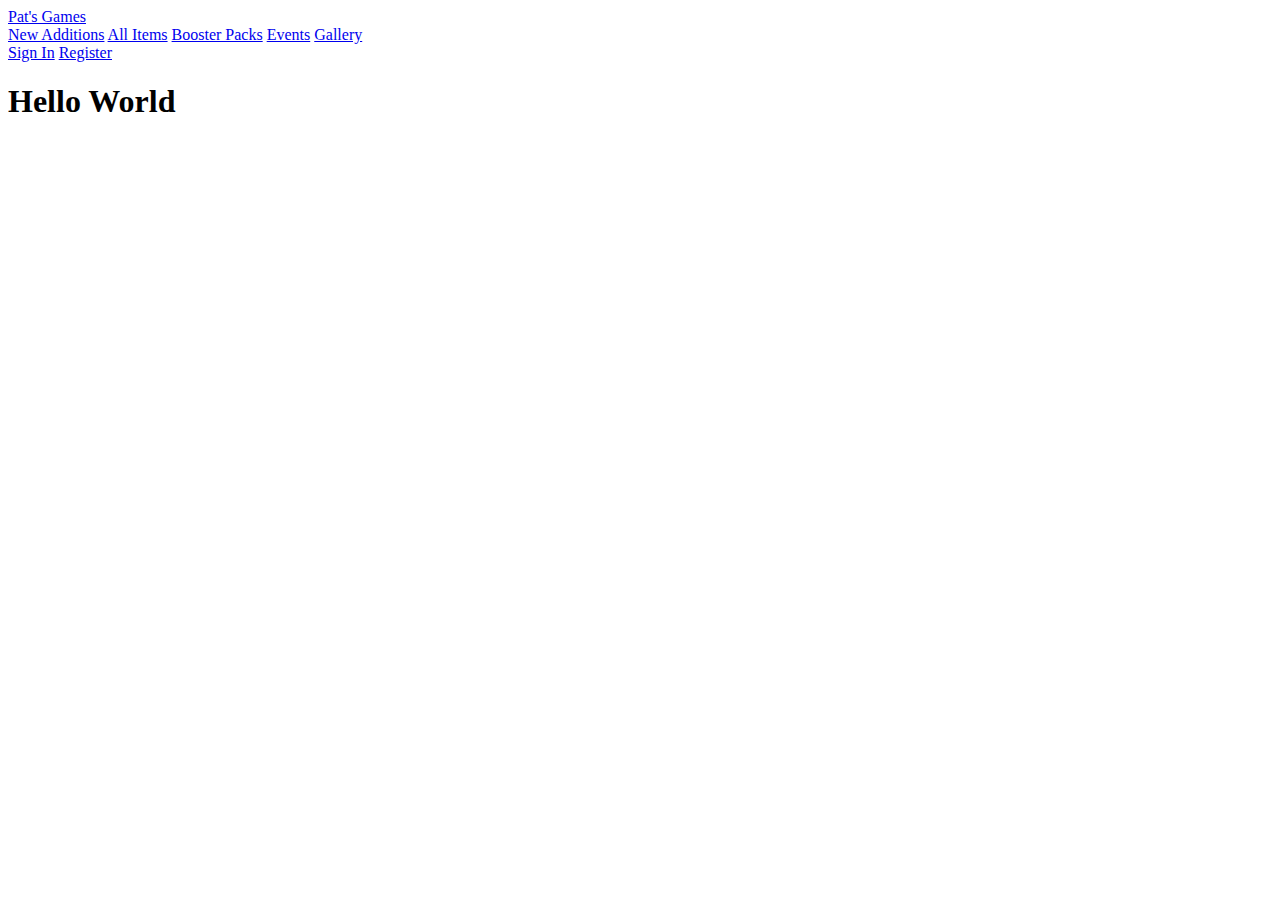
==== index.html @ bede1cd3 "finished most of the styling for navigation bar desktop version" ====
<!DOCTYPE html>
<html lang="en">

<head>
    <meta charset="UTF-8">
    <meta http-equiv="X-UA-Compatible" content="IE=edge">
    <meta name="viewport" content="width=device-width, initial-scale=1.0">
    <link rel="stylesheet" href="./css/reset.css" />
    <link rel="stylesheet" href="./css/styles.css" />
    <script src="./js/navbar.js"></script>
    <title>Document</title>
</head>

<body>
    <header>
        <div class="nav-bar">
            <div class="nav-logo">
                <a class="logo" href="#">Pat's Games</a>
            </div>
            <div class="nav-buttons">
                <a class="button-nav-option" href="#">New Additions</a>
                <a class="button-nav-option" href="#">All Items</a>
                <a class="button-nav-option" href="#">Booster Packs</a>
                <a class="button-nav-option" href="#">Events</a>
                <a class="button-nav-option" href="#">Gallery</a>
            </div>

            <form>
                <input id="searchBox" type="text" name="Search Box" style="display:none" />
            </form>
            <a onclick="openSearchBar()"><object class="nav-search-icon" data="./images/search_black_24dp.svg"
                    width="32px"></object></a>

            <div class="profile-buttons">
                <a class="button-md button-sign-in" href="#" onclick="openSearchBar()" >Sign In</a>
                <a class="button-md button-register" href="#">Register</a>
            </div>
            <object class="nav-shopping-cart-icon" data="./images/shopping_cart_black_24dp.svg" width="32px"></object>
        </div>
    </header>

    <main>
        <h1>Hello World</h1>
    </main>

    <footer>

    </footer>
</body>

</html>
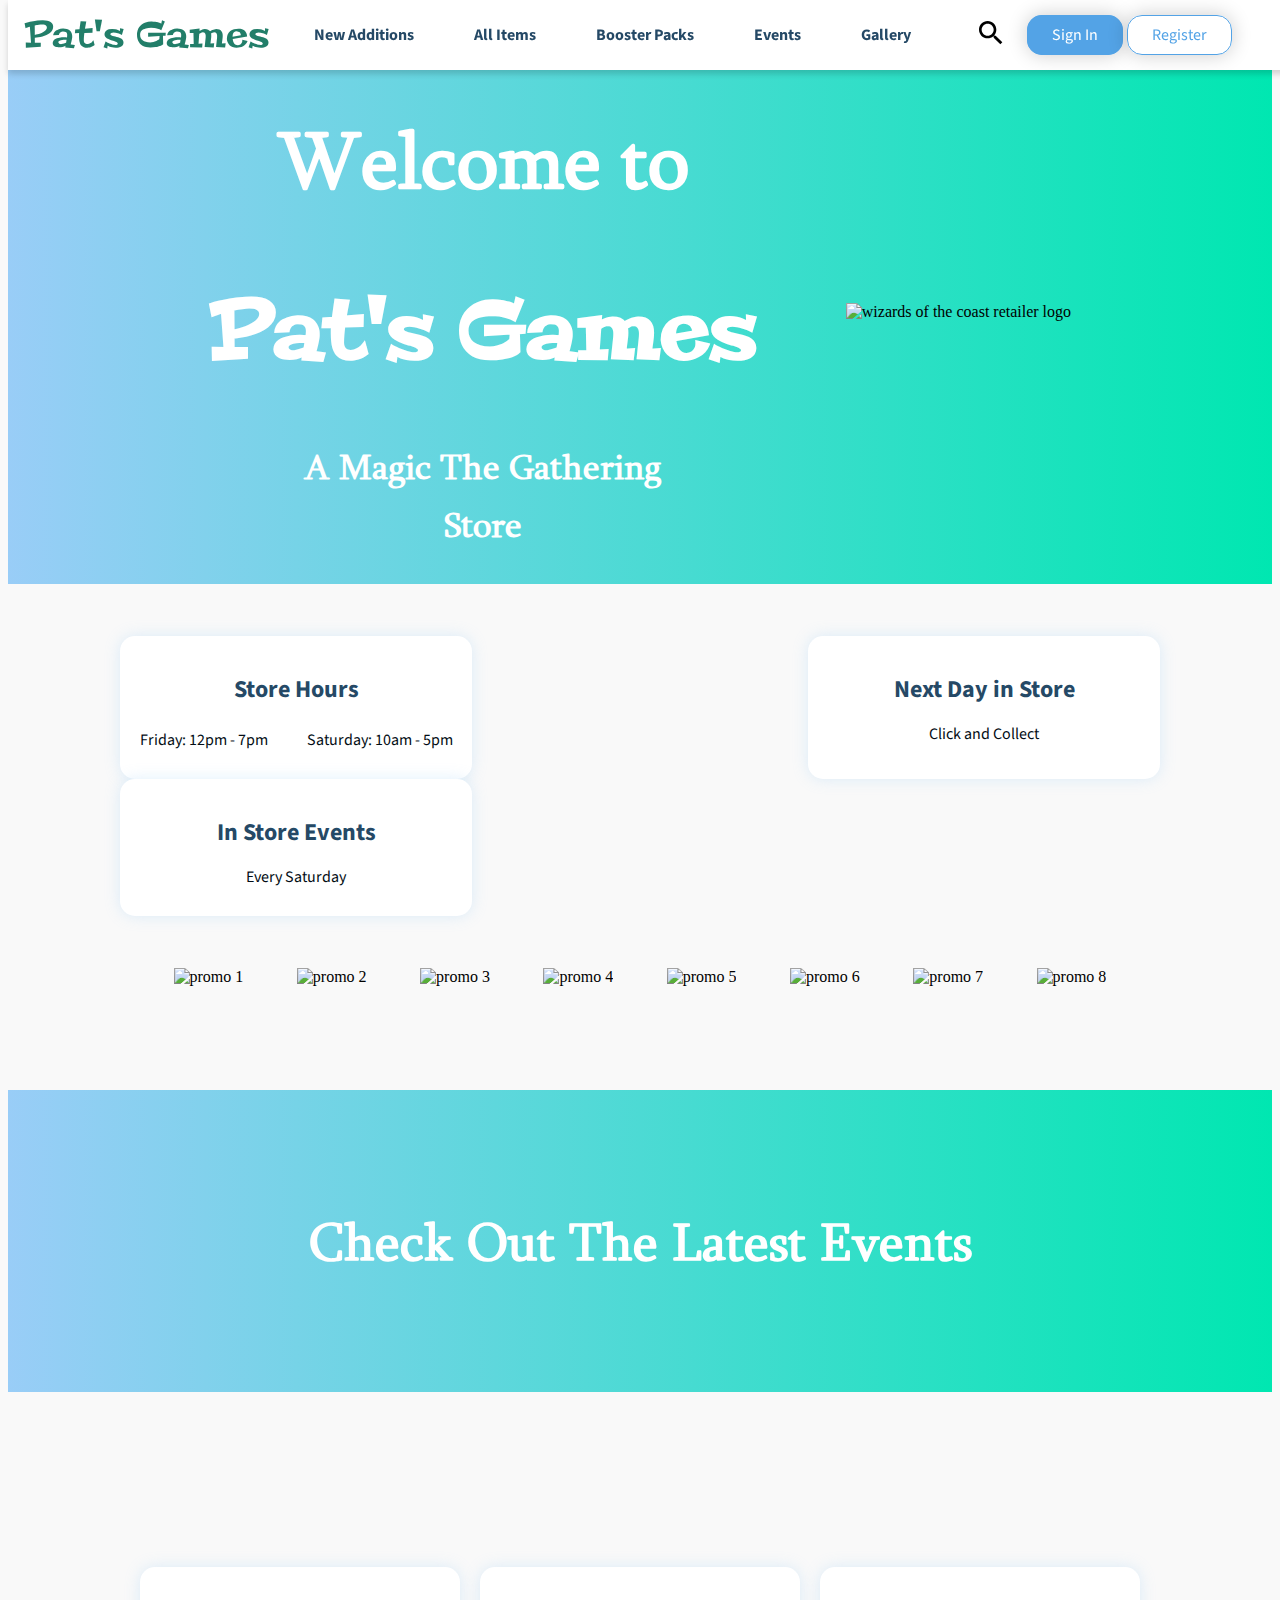
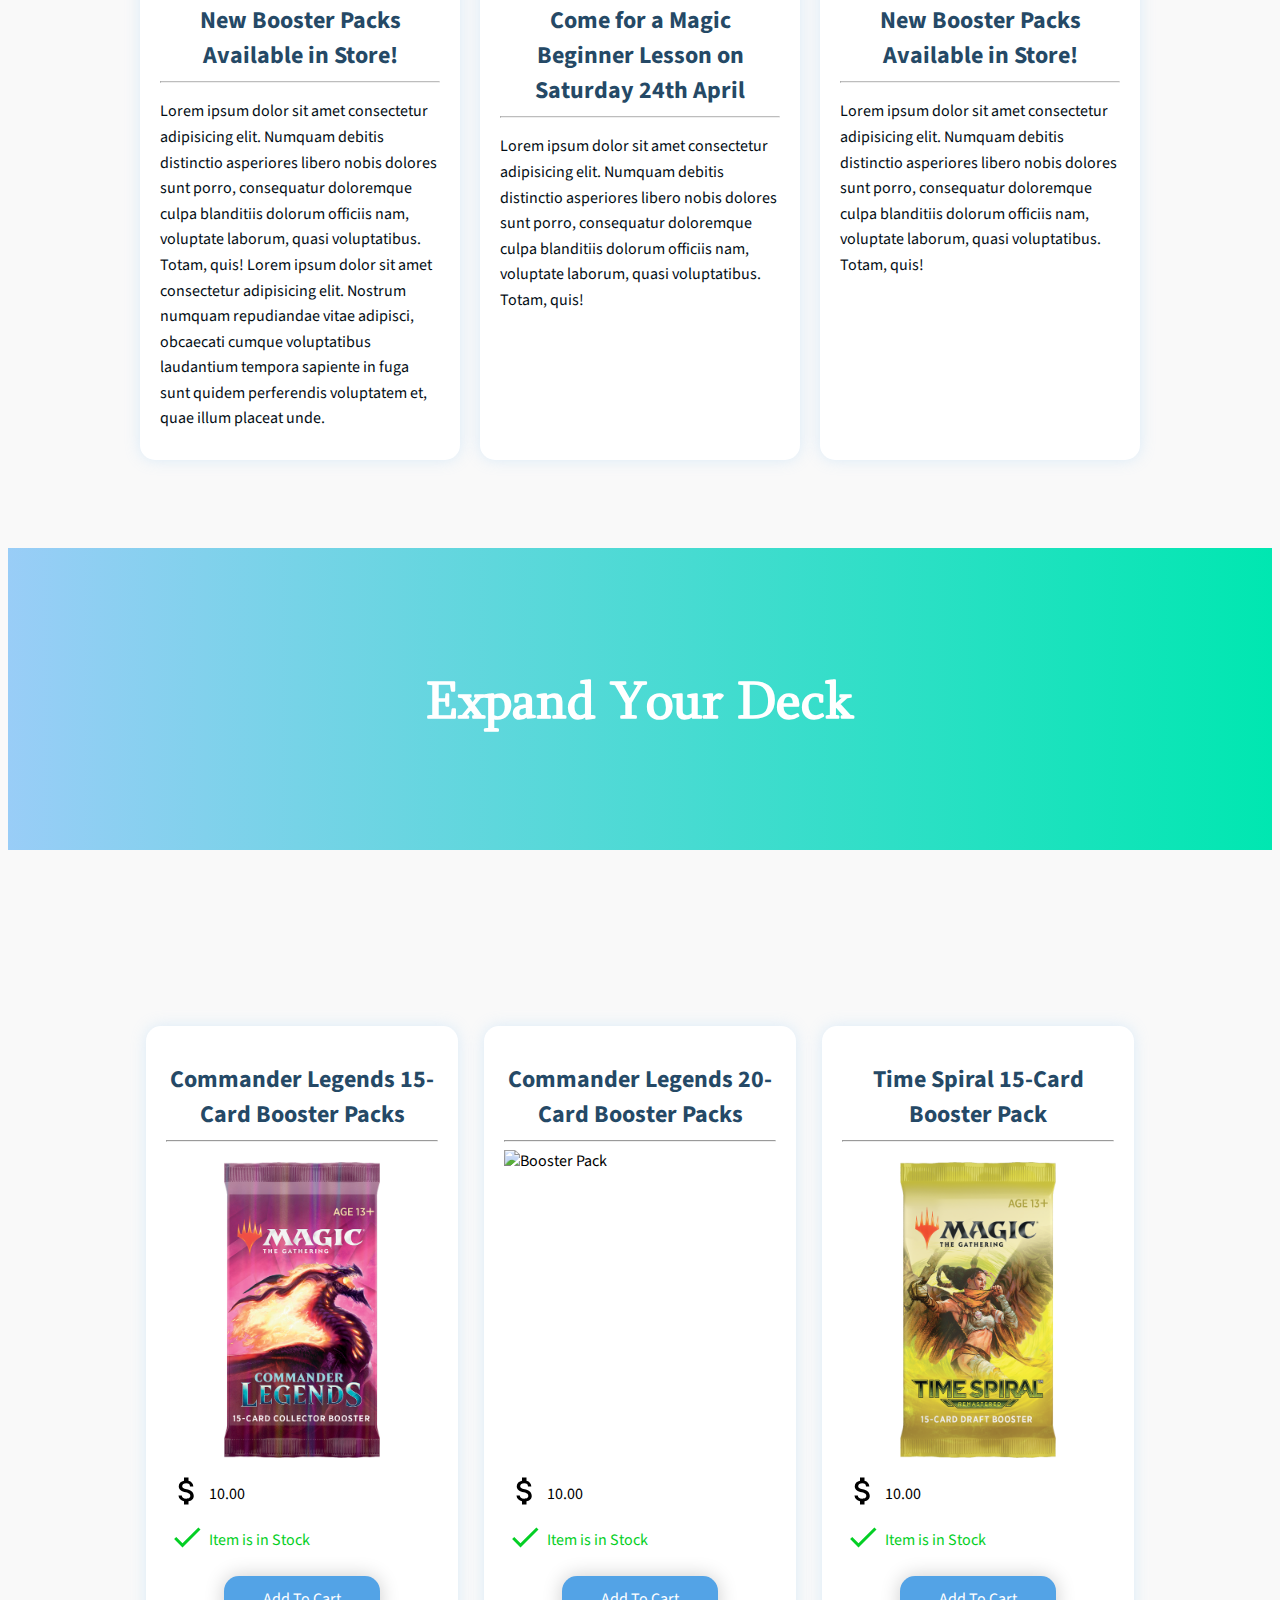
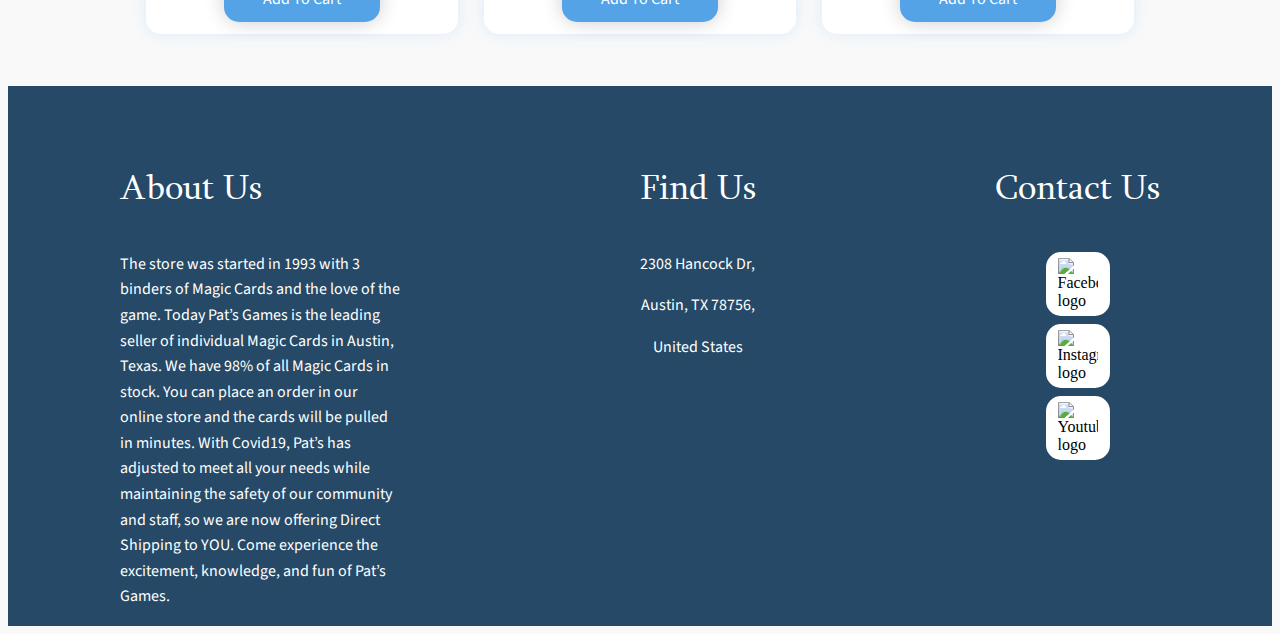
==== commit a79a560c: "finished footer + started work on product listing page - making the filters tab" ====
--- a/index.html
+++ b/index.html
@@ -8,11 +8,11 @@
     <link rel="stylesheet" href="./css/reset.css" />
     <link rel="stylesheet" href="./css/styles.css" />
     <script src="./js/navbar.js"></script>
-    <title>Document</title>
+    <title>Pat's Games</title>
 </head>
 
 <body>
-    <header>
+    <nav>
         <div class="nav-bar">
             <div class="nav-logo">
                 <a class="logo" href="#">Pat's Games</a>
@@ -26,24 +26,288 @@
             </div>
 
             <form>
-                <input id="searchBox" type="text" name="Search Box" style="display:none" />
+                <input class="search-box" id="searchBox" type="text" name="Search Box" style="display:none;" />
             </form>
-            <a onclick="openSearchBar()"><object class="nav-search-icon" data="./images/search_black_24dp.svg"
-                    width="32px"></object></a>
+            <a href="./pages/product-listing.html" class="nav-search-icon" cursor="pointer">
+                <svg xmlns="http://www.w3.org/2000/svg" height="32px" viewBox="0 0 24 24" width="32px" fill="#000000">
+                    <g>
+                        <path d="M0 0h24v24H0V0z" fill="none" />
+                        <path
+                            d="M15.5 14h-.79l-.28-.27C15.41 12.59 16 11.11 16 9.5 16 5.91 13.09 3 9.5 3S3 5.91 3 9.5 5.91 16 9.5 16c1.61 0 3.09-.59 4.23-1.57l.27.28v.79l5 4.99L20.49 19l-4.99-5zm-6 0C7.01 14 5 11.99 5 9.5S7.01 5 9.5 5 14 7.01 14 9.5 11.99 14 9.5 14z" />
+                        <rect class="search-icon" x="0" y="0" width="32" height="32" onclick="openSearchBar()" />
+                    </g>
+                </svg>
+            </a>
 
             <div class="profile-buttons">
-                <a class="button-md button-sign-in" href="#" onclick="openSearchBar()" >Sign In</a>
+                <a class="button-md button-sign-in" href="#">Sign In</a>
                 <a class="button-md button-register" href="#">Register</a>
             </div>
-            <object class="nav-shopping-cart-icon" data="./images/shopping_cart_black_24dp.svg" width="32px"></object>
-        </div>
-    </header>
-
-    <main>
-        <h1>Hello World</h1>
+            <object class="nav-shopping-cart-icon" data="./images/icons/shopping_cart_black_24dp.svg"
+                width="32px"></object>
+        </div>
+    </nav>
+
+    <main class="home">
+        <div class="banner">
+            <div class="banner-contents">
+                <div class="banner-text">
+                    <h1 class="welcome">Welcome to</h1>
+                    <h1 class="store-name">Pat's Games</h1>
+                    <h2 class="description">A Magic The Gathering Store</h2>
+                </div>
+                <div class="banner-img">
+                    <img src="./images/wizards-logo.png" alt="wizards of the  coast retailer logo" />
+                </div>
+            </div>
+        </div>
+
+        <div class="store-info">
+            <div class="info-card">
+                <p class="heading">Store Hours</p>
+                <div class="hours">
+                    <p class="info-card-disc">Friday: 12pm - 7pm</p>
+                    <p class="info-card-disc">Saturday: 10am - 5pm</p>
+                </div>
+            </div>
+            <div class="info-card">
+                <p class="heading">Next Day in Store</p>
+                <p class="info-card-disc">Click and Collect</p>
+            </div>
+            <div class="info-card">
+                <p class="heading">In Store Events</p>
+                <p class="info-card-disc">Every Saturday</p>
+            </div>
+        </div>
+
+        <div class="store-news">
+            <div class="promo-img">
+                <img src="./images/promo 1.jpg" alt="promo 1" />
+            </div>
+            <div class="promo-img">
+                <img src="./images/promo 2.jpg" alt="promo 2" />
+            </div>
+            <div class="promo-img">
+                <img src="./images/promo 3.jpg" alt="promo 3" />
+            </div>
+            <div class="promo-img">
+                <img src="./images/promo 4.jpg" alt="promo 4" />
+            </div>
+            <div class="promo-img">
+                <img src="./images/promo 5.jpg" alt="promo 5" />
+            </div>
+            <div class="promo-img">
+                <img src="./images/promo 6.jpg" alt="promo 6" />
+            </div>
+            <div class="promo-img">
+                <img src="./images/promo 7.jpg" alt="promo 7" />
+            </div>
+            <div class="promo-img">
+                <img src="./images/promo 8.jpg" alt="promo 8" />
+            </div>
+        </div>
+
+        <div class="store-events">
+            <div class="banner-heading">
+                <div class="banner-text">
+                    <h1 class="events-heading">Check Out The Latest Events</h1>
+                </div>
+            </div>
+
+            <div class="event-card-container">
+                <div class="event-card">
+                    <p class="heading">New Booster Packs Available in Store!</p>
+                    <hr>
+                    <p class="event-disc">
+                        Lorem ipsum dolor sit amet consectetur adipisicing elit. Numquam debitis distinctio
+                        asperiores libero nobis dolores sunt porro, consequatur doloremque culpa blanditiis dolorum
+                        officiis nam, voluptate laborum, quasi voluptatibus. Totam, quis! Lorem ipsum dolor sit amet
+                        consectetur adipisicing elit. Nostrum numquam repudiandae vitae adipisci, obcaecati cumque
+                        voluptatibus laudantium tempora sapiente in fuga sunt quidem perferendis voluptatem et, quae
+                        illum placeat unde.
+                    </p>
+                </div>
+                <div class="event-card">
+                    <p class="heading">Come for a Magic Beginner Lesson on Saturday 24th April</p>
+                    <hr>
+                    <p class="event-disc">
+                        Lorem ipsum dolor sit amet consectetur adipisicing elit. Numquam debitis distinctio asperiores
+                        libero nobis dolores sunt porro, consequatur doloremque culpa blanditiis dolorum officiis nam,
+                        voluptate laborum, quasi voluptatibus. Totam, quis!
+                    </p>
+                </div>
+                <div class="event-card">
+                    <p class="heading">New Booster Packs Available in Store!</p>
+                    <hr>
+                    <p class="event-disc">
+                        Lorem ipsum dolor sit amet consectetur adipisicing elit. Numquam debitis distinctio asperiores
+                        libero nobis dolores sunt porro, consequatur doloremque culpa blanditiis dolorum officiis nam,
+                        voluptate laborum, quasi voluptatibus. Totam, quis!
+                    </p>
+                </div>
+            </div>
+        </div>
+
+        <div class="deck-expansion">
+            <div class="banner-heading">
+                <div class="banner-text">
+                    <h1 class="events-heading">Expand Your Deck</h1>
+                </div>
+            </div>
+
+            <div class="product-container">
+                <div class="product-card">
+                    <p class="heading">Commander Legends 15-Card Booster Packs</p>
+                    <hr>
+                    <img src="./images/products/comander_legends_booster_pack_2.png" alt="Booster Pack" />
+                    <table>
+                        <tr>
+                            <td>
+                                <svg xmlns="http://www.w3.org/2000/svg" height="36px" viewBox="0 0 24 24" width="36px"
+                                    fill="#000000">
+                                    <path d="M0 0h24v24H0V0z" fill="none" />
+                                    <path
+                                        d="M11.8 10.9c-2.27-.59-3-1.2-3-2.15 0-1.09 1.01-1.85 2.7-1.85 1.78 0 2.44.85 2.5 2.1h2.21c-.07-1.72-1.12-3.3-3.21-3.81V3h-3v2.16c-1.94.42-3.5 1.68-3.5 3.61 0 2.31 1.91 3.46 4.7 4.13 2.5.6 3 1.48 3 2.41 0 .69-.49 1.79-2.7 1.79-2.06 0-2.87-.92-2.98-2.1h-2.2c.12 2.19 1.76 3.42 3.68 3.83V21h3v-2.15c1.95-.37 3.5-1.5 3.5-3.55 0-2.84-2.43-3.81-4.7-4.4z" />
+                                </svg>
+                            </td>
+                            <td>10.00</td>
+                        </tr>
+                        <tr>
+                            <td>
+                                <svg class="tick" xmlns="http://www.w3.org/2000/svg" height="36px" viewBox="0 0 24 24"
+                                    width="36px">
+                                    <path d="M0 0h24v24H0V0z" fill="none" />
+                                    <path d="M9 16.17L4.83 12l-1.42 1.41L9 19 21 7l-1.41-1.41L9 16.17z" />
+                                </svg>
+                            </td>
+                            <td class="item-in-stock">Item is in Stock</td>
+                        </tr>
+                    </table>
+                    <a class="button-md add-to-cart" href="#">Add To Cart</a>
+                </div>
+
+                <div class="product-card">
+                    <p class="heading">Commander Legends 20-Card Booster Packs</p>
+                    <hr>
+                    <img src="./images/products/comander_legends_booster_pack.png" alt="Booster Pack" />
+                    <table>
+                        <tr>
+                            <td>
+                                <svg xmlns="http://www.w3.org/2000/svg" height="36px" viewBox="0 0 24 24" width="36px"
+                                    fill="#000000">
+                                    <path d="M0 0h24v24H0V0z" fill="none" />
+                                    <path
+                                        d="M11.8 10.9c-2.27-.59-3-1.2-3-2.15 0-1.09 1.01-1.85 2.7-1.85 1.78 0 2.44.85 2.5 2.1h2.21c-.07-1.72-1.12-3.3-3.21-3.81V3h-3v2.16c-1.94.42-3.5 1.68-3.5 3.61 0 2.31 1.91 3.46 4.7 4.13 2.5.6 3 1.48 3 2.41 0 .69-.49 1.79-2.7 1.79-2.06 0-2.87-.92-2.98-2.1h-2.2c.12 2.19 1.76 3.42 3.68 3.83V21h3v-2.15c1.95-.37 3.5-1.5 3.5-3.55 0-2.84-2.43-3.81-4.7-4.4z" />
+                                </svg>
+                            </td>
+                            <td>10.00</td>
+                        </tr>
+                        <tr>
+                            <td>
+                                <svg class="tick" xmlns="http://www.w3.org/2000/svg" height="36px" viewBox="0 0 24 24"
+                                    width="36px">
+                                    <path d="M0 0h24v24H0V0z" fill="none" />
+                                    <path d="M9 16.17L4.83 12l-1.42 1.41L9 19 21 7l-1.41-1.41L9 16.17z" />
+                                </svg>
+                            </td>
+                            <td class="item-in-stock">Item is in Stock</td>
+                        </tr>
+                    </table>
+                    <a class="button-md add-to-cart" href="#">Add To Cart</a>
+                </div>
+
+                <div class="product-card">
+                    <p class="heading">Time Spiral 15-Card Booster Pack</p>
+                    <hr>
+                    <img src="./images/products/time_spiral_booster_pack.png" alt="Booster Pack" />
+                    <table>
+                        <tr>
+                            <td>
+                                <svg xmlns="http://www.w3.org/2000/svg" height="36px" viewBox="0 0 24 24" width="36px"
+                                    fill="#000000">
+                                    <path d="M0 0h24v24H0V0z" fill="none" />
+                                    <path
+                                        d="M11.8 10.9c-2.27-.59-3-1.2-3-2.15 0-1.09 1.01-1.85 2.7-1.85 1.78 0 2.44.85 2.5 2.1h2.21c-.07-1.72-1.12-3.3-3.21-3.81V3h-3v2.16c-1.94.42-3.5 1.68-3.5 3.61 0 2.31 1.91 3.46 4.7 4.13 2.5.6 3 1.48 3 2.41 0 .69-.49 1.79-2.7 1.79-2.06 0-2.87-.92-2.98-2.1h-2.2c.12 2.19 1.76 3.42 3.68 3.83V21h3v-2.15c1.95-.37 3.5-1.5 3.5-3.55 0-2.84-2.43-3.81-4.7-4.4z" />
+                                </svg>
+                            </td>
+                            <td>10.00</td>
+                        </tr>
+                        <tr>
+                            <td>
+                                <svg class="tick" xmlns="http://www.w3.org/2000/svg" height="36px" viewBox="0 0 24 24"
+                                    width="36px">
+                                    <path d="M0 0h24v24H0V0z" fill="none" />
+                                    <path d="M9 16.17L4.83 12l-1.42 1.41L9 19 21 7l-1.41-1.41L9 16.17z" />
+                                </svg>
+                            </td>
+                            <td class="item-in-stock">Item is in Stock</td>
+                        </tr>
+                    </table>
+                    <a class="button-md add-to-cart" href="#">Add To Cart</a>
+                </div>
+
+            </div>
+        </div>
+
     </main>
 
     <footer>
+        <div class="footer">
+            <div class="footer-container">
+                <div class="about-us">
+                    <div class="footer-header">
+                        <p>About Us</p>
+                    </div>
+                    <div class="footer-text">
+                        <p>
+                            The store was started in 1993 with 3 binders of Magic Cards and the love of the game. Today
+                            Pat’s
+                            Games is the leading seller of individual Magic Cards in Austin, Texas. We have 98% of all
+                            Magic
+                            Cards in stock. You can place an order in our online store and the cards will be pulled in
+                            minutes. With Covid19, Pat’s has adjusted to meet all your needs while maintaining the
+                            safety of
+                            our community and staff, so we are now offering Direct Shipping to YOU. Come experience the
+                            excitement, knowledge, and fun of Pat’s Games.
+                        </p>
+                    </div>
+                </div>
+
+                <div class="find-us">
+                    <div class="footer-header">
+                        <p>Find Us</p>
+                    </div>
+                    <div class="footer-text">
+                        <p>
+                            2308 Hancock Dr,
+                        </p>
+                        <p>
+                            Austin, TX 78756,
+                        </p>
+                        <p>
+                            United States
+                        </p>
+                    </div>
+                </div>
+
+                <div class="contact-us">
+                    <div class="footer-header">
+                        <p>Contact Us</p>
+                    </div>
+                    <div class="footer-img">
+                        <div class="social-card">
+                            <img src="./images/socials/facebook.png" alt="Facebook logo"/>
+                        </div>
+                        <div class="social-card">
+                            <img src="./images/socials/instagram.png" alt="Instagram logo"/>
+                        </div>
+                        <div class="social-card">
+                            <img src="./images/socials/youtube.png" alt="Youtube logo"/>
+                        </div>
+                    </div>
+                </div>
+            </div>
+        </div>
 
     </footer>
 </body>
--- a/css/styles.css
+++ b/css/styles.css
@@ -0,0 +1,5 @@
+@import "typography.css";
+@import "./nav-bar/layout.css";
+@import "./product-listing/layout.css";
+@import "colour.css";
+@import "components.css";